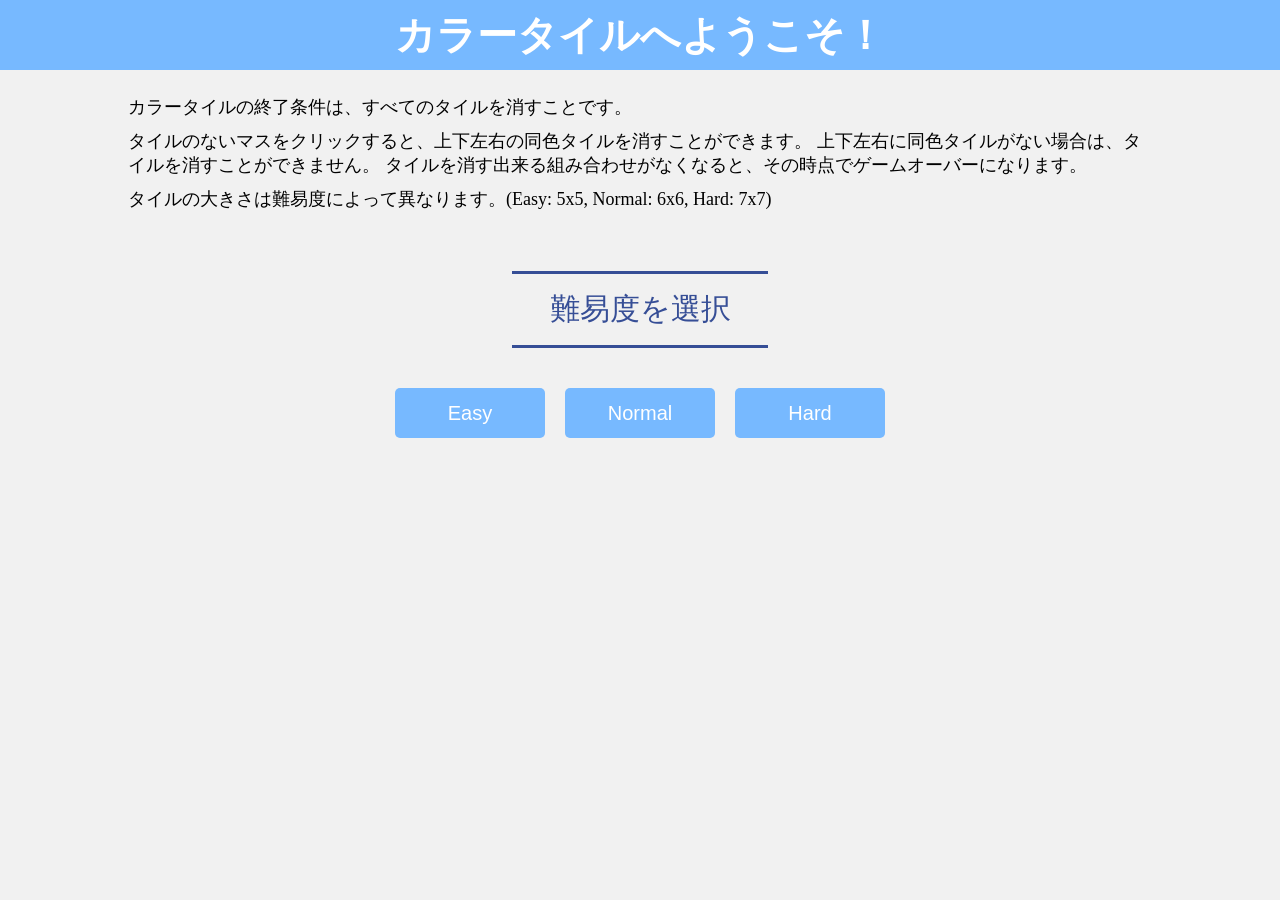
==== ColorTile/index.html @ 71e9b91f "I to i" ====
<html lang='ja'>
    <head>
        <title>カラータイルへようこそ！</title>
        <link rel="stylesheet" href="./css/style.css"></link>
        <meta charset="UTF-8"></meta>
        
        <!-- アイコン素材を読み込む -->
        <link rel="stylesheet" href="https://cdnjs.cloudflare.com/ajax/libs/font-awesome/6.5.1/css/all.min.css"/>
    </head>

    <body>
        <header>
            <h1 id="header">カラータイルへようこそ！</h1>
        </header>

        <main>
            <section class="explanation">
                <p>カラータイルの終了条件は、すべてのタイルを消すことです。</p>
                <p>
                    タイルのないマスをクリックすると、上下左右の同色タイルを消すことができます。
                    上下左右に同色タイルがない場合は、タイルを消すことができません。
                    タイルを消す出来る組み合わせがなくなると、その時点でゲームオーバーになります。
                </p>
                <p>タイルの大きさは難易度によって異なります。(Easy: 5x5, Normal: 6x6, Hard: 7x7)</p>
            </section>

            <section class="difficulty">
                <p id = 'subtitle'>難易度を選択</p>
                <div class="row">
                    <input type = 'button' id = 'easy' value='Easy' onclick = "startGame('easy')">
                    <input type = 'button' id = 'normal' value='Normal' onclick = "startGame('normal')">
                    <input type = 'button' id = 'hard' value='Hard' onclick = "startGame('hard')">
                </div>
            </section>

            <!-- 2. ゲーム画面 (最初は隠しておく) -->
            <section class = "game-container" style = 'display: none;'>
                <div class = "tile-container">
                    
                </div>

                <!-- リザルト -->
                <p id = "result" style = "display: none;">ここにリザルト</p>
                
                <!-- リスタート・タイトルに戻るボタン-->
                <div class = "reset-home">
                    <button id ="home-button">
                        <i class="fa-solid fa-house"></i>
                    </button>
                    
                    <input type="button" id="reset" value="リセット">
                </div>

            </section>
        </main>

        <script type = 'text/javascript' src = './js/function.js'></script>
    </body>

</html>
---- ColorTile/css/style.css ----
body {
    margin: 0; /*ブラウザのデフォルトの余白をリセット*/
    text-align: center;
    font-size: 30px;
    background-color: #f1f1f1;
}


header {
    background-color: #77b9ff;
    height: 70px;

    display: flex;
    justify-content: center; /* 横中央 */
    align-items: center;     /* 縦中央 */
}
header h1 {
    color:#ffffff;
    font-size: 40px;
    margin: 0px; /*上下の空白*/
}


main {
    width: 100%;
}


/* 説明文 */
.explanation {
    font-size: 18px;
    width: 80%;
    margin: 25px auto 0 auto; /* 上下の空白と左右の自動マージンで中央寄せ */

    opacity: 1;
    transition: all 0.4s ease; /* アニメーション */
}
.explanation p {
    text-align: left;
    margin: 0 0 10px 0; /*段落間のスペース*/
}
/* アニメーション */
.explanation.hide {
    opacity: 0;
    transform: translateY(-20px); /* 上に移動してフェードアウト */
}


/* 難易度選択 */
.difficulty {
    width: 100%;
    font-size: 30px;
    margin: 60px 0 50px 0; /*上の空白*/

    opacity: 1;
    transition: all 0.4s ease; /* アニメーション */
}
.difficulty p {
    display: inline-block; /* テキストの幅に合わせる */
    margin: 0 0 30px 0; /* テキスト間のスペース */

    width: 20%;
    color: #364e96;/*文字色*/
    padding: 0.5em 0;/*上下の余白*/
    border-top: solid 3px #364e96;/*上線*/
    border-bottom: solid 3px #364e96;/*下線*/
}
.difficulty .row {
    display: flex;
    justify-content: center;
    gap: 20px; /*ボタン間のスペース*/
    margin-top: 10px; /*テキストとボタンのスペース*/
}
.difficulty .row input {
    width: 150px;
    height: 50px;
    font-size: 20px;
    background-color: #77b9ff;
    color: #ffffff;
    border: none;
    border-radius: 5px;
    cursor: pointer;
    text-align: center;
}
/* アニメーション */
.difficulty.hide {
    opacity: 0;
    transform: translateY(-20px); /* 上に移動してフェードアウト */
}
/* スマホ版に対応 */
@media only screen and (max-width: 960px) {
    .difficulty p {
        width: 40%;
    }
}


/* ゲーム画面 */
.game-container {
    opacity: 1;
    transition: all 0.4s ease; /* アニメーション */
}
.game-container .tile-container {
    display: grid;
    gap: 7px; /* タイル間のスペース */
    width: min(100vw, 100vh);
    margin: 35px auto 0 auto; /* 中央寄せ */
    justify-content: center;
}
.game-container .tile-container .tile {
    /* タイルに関する情報 */
    width: 55px;
    height: 55px;
    background-color: rgb(228, 228, 228);
    border: 2px solid black;
    aspect-ratio: 1 / 1;
    border-radius: 5px;
}

.game-container #result {
    color: #364e96;
    margin: 30px auto 40px auto;
}
.game-container .reset-home {
    width: 290px;
    display: grid;
    grid-template-columns: 1fr 1fr 1fr; /* 1/3で区切る */
    align-items: center;
    margin: 35px auto 20px auto;
}
.game-container #home-button {
    font-size: 35px;
    color: #364e96;
    background: transparent;
    border: none;
    justify-self: start;
}
.game-container #reset {
    width: 150px;
    height: 50px;
    font-size: 20px;
    color: #364e96;
    border: 2px solid #364e96;
    border-radius: 5px;
    cursor: pointer;
    justify-self: center;
}

/* アニメーション */
.game-container.hide {
    opacity: 0;
    transform: translateY(+20px); /* 下に移動してフェードアウト */
}
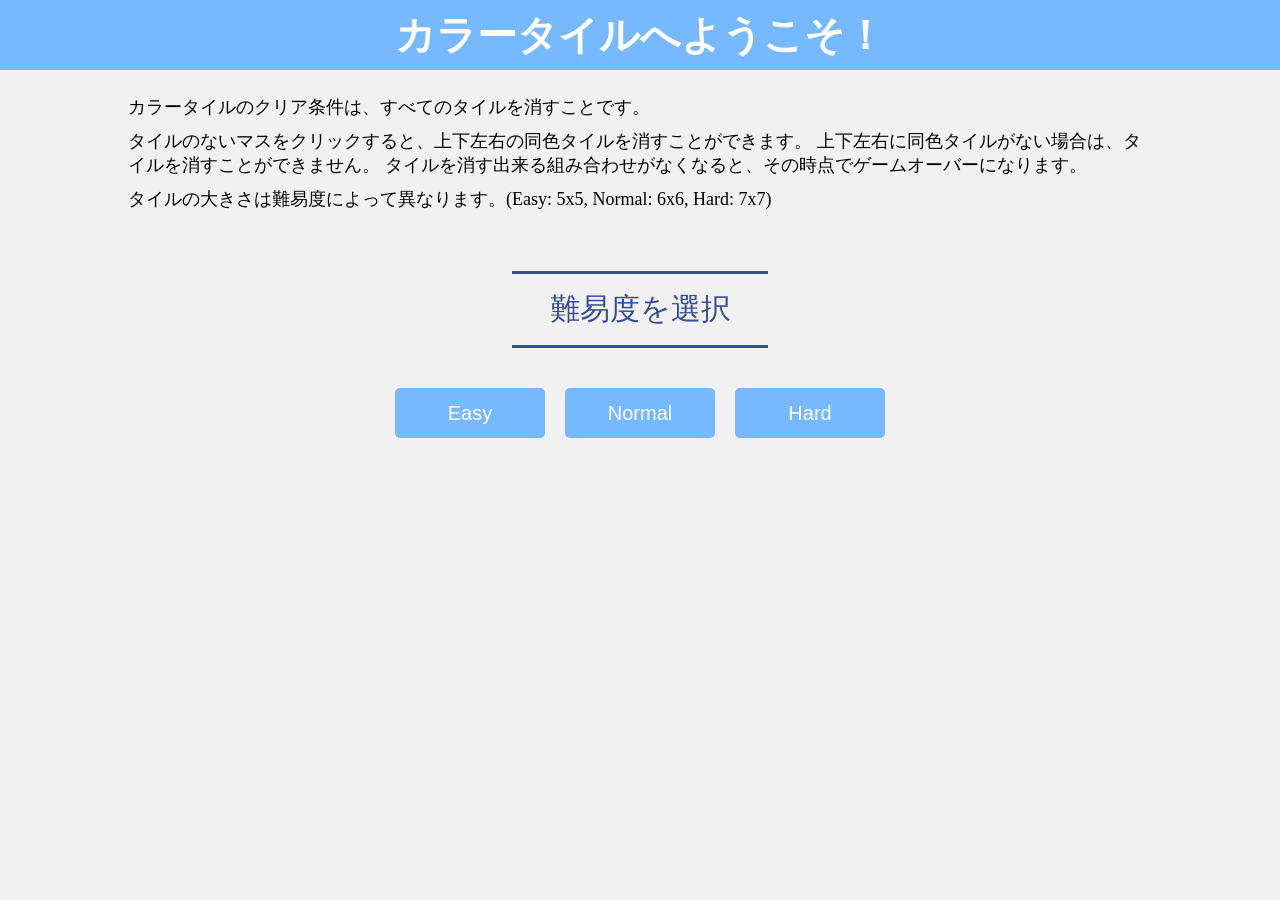
==== commit d99c4ab7: "Update index.html" ====
--- a/ColorTile/index.html
+++ b/ColorTile/index.html
@@ -15,7 +15,7 @@
 
         <main>
             <section class="explanation">
-                <p>カラータイルの終了条件は、すべてのタイルを消すことです。</p>
+                <p>カラータイルのクリア条件は、すべてのタイルを消すことです。</p>
                 <p>
                     タイルのないマスをクリックすると、上下左右の同色タイルを消すことができます。
                     上下左右に同色タイルがない場合は、タイルを消すことができません。
--- a/ColorTile/css/style.css
+++ b/ColorTile/css/style.css
@@ -112,7 +112,7 @@
     width: 55px;
     height: 55px;
     background-color: rgb(228, 228, 228);
-    border: 2px solid black;
+    border: 2px solid #0d1324;
     aspect-ratio: 1 / 1;
     border-radius: 5px;
 }
@@ -150,4 +150,4 @@
 .game-container.hide {
     opacity: 0;
     transform: translateY(+20px); /* 下に移動してフェードアウト */
-}+}
